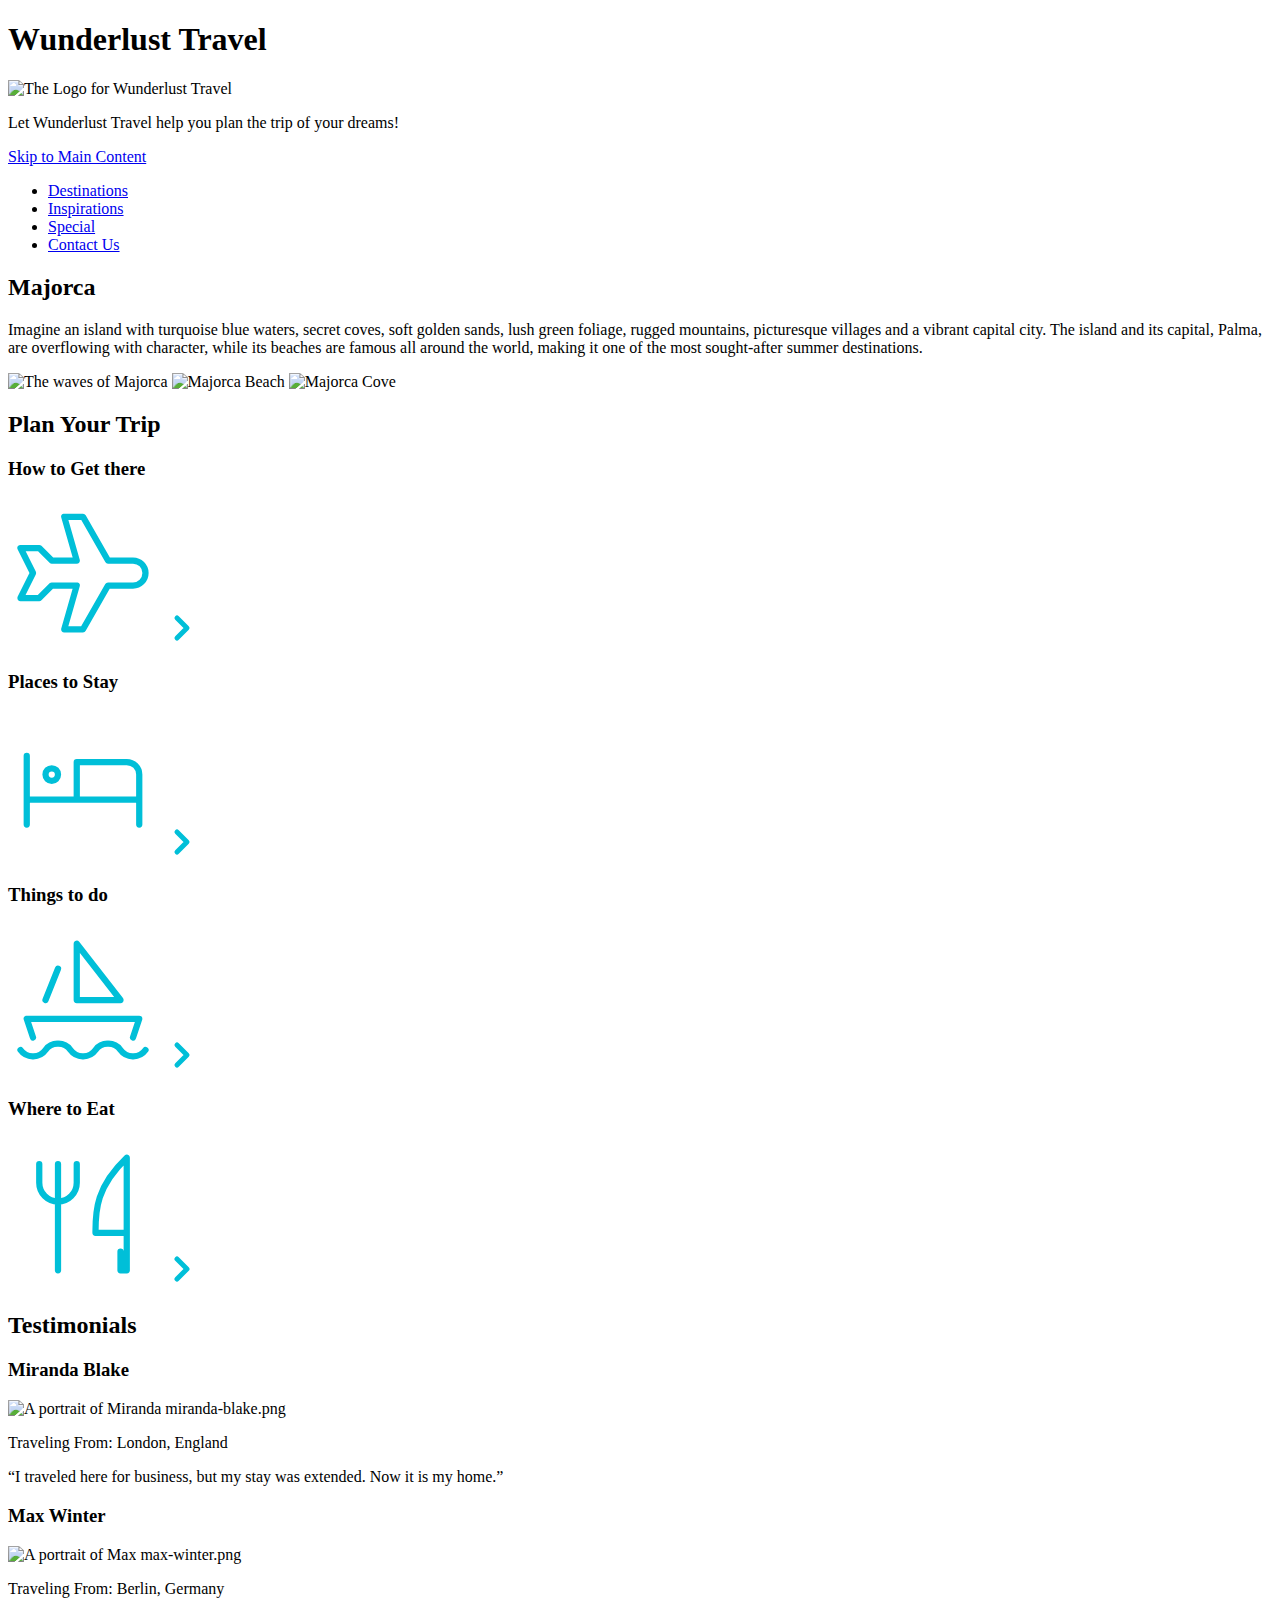
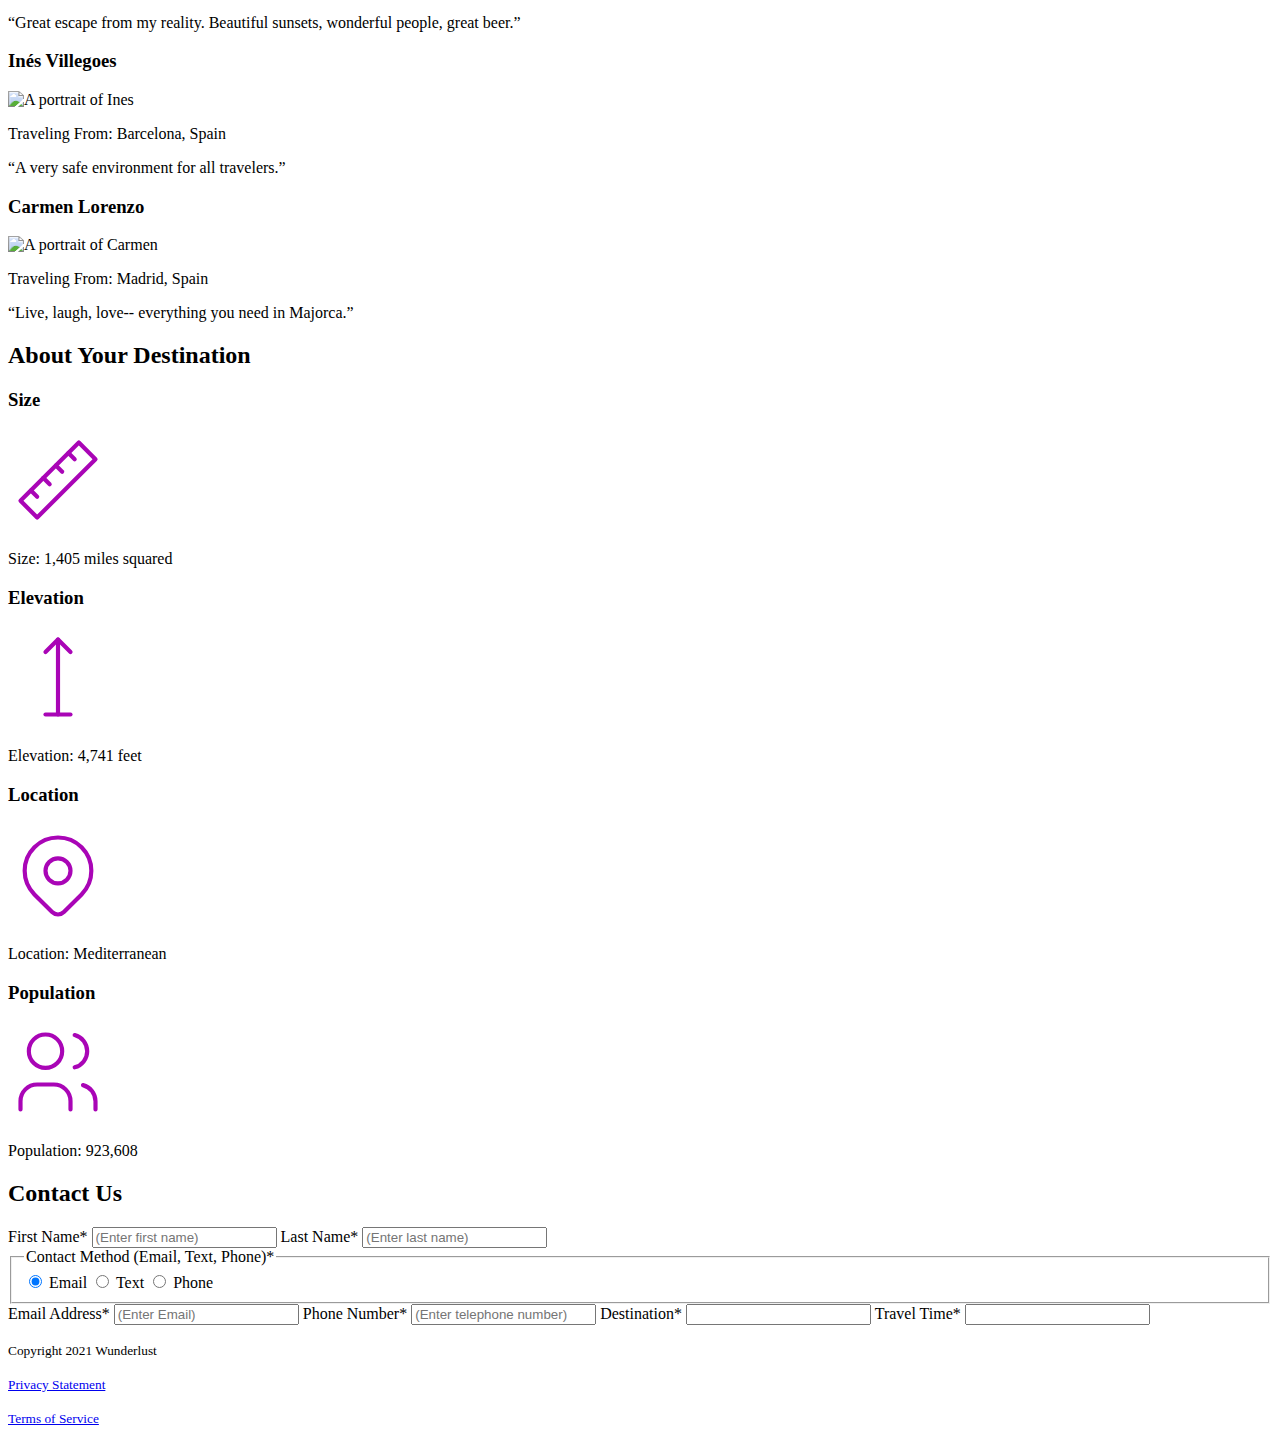
==== index.html @ 20eae67d "index.html" ====
<!DOCTYPE html>
<html lang = "en">
    <head>
        <meta charset = "utf-8">
        <meta name = "author" content = "Adam To">
        <link rel = "stylesheet" type = "text/css" href = "styles.css">
        <title>Wunderlust Travel</title>
    </head>
    <body>
        <header>
            <h1>Wunderlust Travel</h1>
            <picture>
                <source media = "(min-width: 1024px)" srcset = "images/logo-lrg.png">
                <source media = "(min-width: 780px)" srcset = "images/logo-med.png">
                <source media = "(min-width: 320px)" srcset = "images/logo-sml.png">
                <img src = "images/logo.png" alt = "The Logo for Wunderlust Travel">
            </picture>
            <p>Let Wunderlust Travel help you plan the trip of your dreams!</p>

            <a id = "skipper" href = "#main-content">Skip to Main Content</a>
            <nav>
                <ul>
                    <li><a href = "#">Destinations</a></li>
                    <li><a href = "#">Inspirations</a></li>
                    <li><a href = "#">Special</a></li>
                    <li><a href = "#">Contact Us</a></li>
                </ul>
            </nav>
        </header>
        <main>
            <section>
                <h2>Majorca</h2>
                <p>Imagine an island with turquoise blue waters, secret coves, soft golden sands, lush green foliage, rugged mountains, picturesque villages and a vibrant capital city. The island and its capital, Palma, are overflowing with character, while its beaches are famous all around the world, making it one of the most sought-after summer destinations.</p>
                <picture>
                    <source media = "(min-width: 1024px)" srcset = "images/majorca-waves-lrg.png">
                    <source media = "(min-width: 780px)" srcset = "images/majorca-waves-med.png">
                    <source media = "(min-width: 320px)" srcset = "images/majorca-waves-sml.png">
                    <img src = "images/majorca-waves.png" alt = "The waves of Majorca">
                </picture>
                <picture>
                    <source media = "(min-width: 1024px)" srcset = "images/majorca-beach-lrg.png">
                    <source media = "(min-width: 780px)" srcset = "images/majorca-beach-med.png">
                    <source media = "(min-width: 320px)" srcset = "images/majorca-beach-sml.png">
                    <img src = "images/majorca-beach.png" alt = "Majorca Beach">
                </picture>
                <picture>
                    <source media = "(min-width: 1024px)" srcset = "images/majorca-cove-lrg.png">
                    <source media = "(min-width: 780px)" srcset = "images/majorca-cove-med.png">
                    <source media = "(min-width: 320px)" srcset = "images/majorca-cove-sml.png">
                    <img src = "images/majorca-cove.png" alt = "Majorca Cove">
                </picture>
            </section>
            <section>
                <h2>Plan Your Trip</h2>
                <section>
                    <h3>How to Get there</h3>
                    <svg xmlns="http://www.w3.org/2000/svg" class="icon icon-tabler icon-tabler-plane" width="150" height="150" viewBox="0 0 24 24" stroke-width="1" stroke="#00bfd8" fill="none" stroke-linecap="round" stroke-linejoin="round">
                    <path stroke="none" d="M0 0h24v24H0z" fill="none"/>
                    <path d="M16 10h4a2 2 0 0 1 0 4h-4l-4 7h-3l2 -7h-4l-2 2h-3l2 -4l-2 -4h3l2 2h4l-2 -7h3z" />
                    </svg>

                    <a href = "#" title = "Search for flights">
                        <svg xmlns="http://www.w3.org/2000/svg" class="icon icon-tabler icon-tabler-chevron-right" width="40" height="40" viewBox="0 0 24 24" stroke-width="3" stroke="#00bfd8" fill="none" stroke-linecap="round" stroke-linejoin="round">
                        <path stroke="none" d="M0 0h24v24H0z" fill="none"/>
                        <polyline points="9 6 15 12 9 18" />
                        </svg>
                    </a>
                </section>
                <section>
                    <h3>Places to Stay</h3>
                    <svg xmlns="http://www.w3.org/2000/svg" class="icon icon-tabler icon-tabler-bed" width="150" height="150" viewBox="0 0 24 24" stroke-width="1" stroke="#00bfd8" fill="none" stroke-linecap="round" stroke-linejoin="round">
                    <path stroke="none" d="M0 0h24v24H0z" fill="none"/>
                    <path d="M3 7v11m0 -4h18m0 4v-8a2 2 0 0 0 -2 -2h-8v6" />
                    <circle cx="7" cy="10" r="1" />
                    </svg>

                    <a href = "#" title = "Search for Hotels">
                        <svg xmlns="http://www.w3.org/2000/svg" class="icon icon-tabler icon-tabler-chevron-right" width="40" height="40" viewBox="0 0 24 24" stroke-width="3" stroke="#00bfd8" fill="none" stroke-linecap="round" stroke-linejoin="round">
                        <path stroke="none" d="M0 0h24v24H0z" fill="none"/>
                        <polyline points="9 6 15 12 9 18" />
                        </svg>
                    </a>
                </section>
                <section>
                    <h3>Things to do</h3>
                    <svg xmlns="http://www.w3.org/2000/svg" class="icon icon-tabler icon-tabler-sailboat" width="150" height="150" viewBox="0 0 24 24" stroke-width="1" stroke="#00bfd8" fill="none" stroke-linecap="round" stroke-linejoin="round">
                    <path stroke="none" d="M0 0h24v24H0z" fill="none"/>
                    <path d="M2 20a2.4 2.4 0 0 0 2 1a2.4 2.4 0 0 0 2 -1a2.4 2.4 0 0 1 2 -1a2.4 2.4 0 0 1 2 1a2.4 2.4 0 0 0 2 1a2.4 2.4 0 0 0 2 -1a2.4 2.4 0 0 1 2 -1a2.4 2.4 0 0 1 2 1a2.4 2.4 0 0 0 2 1a2.4 2.4 0 0 0 2 -1" />
                    <path d="M4 18l-1 -3h18l-1 3" />
                    <path d="M11 12h7l-7 -9v9" />
                    <line x1="8" y1="7" x2="6" y2="12" />
                    </svg>

                    <a href = "#" title = "Search for Activities">
                        <svg xmlns="http://www.w3.org/2000/svg" class="icon icon-tabler icon-tabler-chevron-right" width="40" height="40" viewBox="0 0 24 24" stroke-width="3" stroke="#00bfd8" fill="none" stroke-linecap="round" stroke-linejoin="round">
                        <path stroke="none" d="M0 0h24v24H0z" fill="none"/>
                        <polyline points="9 6 15 12 9 18" />
                        </svg>
                    </a>
                </section>
                <section>
                    <h3>Where to Eat</h3>
                    <svg xmlns="http://www.w3.org/2000/svg" class="icon icon-tabler icon-tabler-tools-kitchen-2" width="150" height="150" viewBox="0 0 24 24" stroke-width="1" stroke="#00bfd8" fill="none" stroke-linecap="round" stroke-linejoin="round">
                    <path stroke="none" d="M0 0h24v24H0z" fill="none"/>
                    <path d="M19 3v12h-5c-.023 -3.681 .184 -7.406 5 -12zm0 12v6h-1v-3m-10 -14v17m-3 -17v3a3 3 0 1 0 6 0v-3" />
                    </svg>

                    <a href = "#" title = "Search for Restaurants">
                        <svg xmlns="http://www.w3.org/2000/svg" class="icon icon-tabler icon-tabler-chevron-right" width="40" height="40" viewBox="0 0 24 24" stroke-width="3" stroke="#00bfd8" fill="none" stroke-linecap="round" stroke-linejoin="round">
                        <path stroke="none" d="M0 0h24v24H0z" fill="none"/>
                        <polyline points="9 6 15 12 9 18" />
                        </svg>
                    </a>
                </section>
            </section>
            <section>
                <h2>Testimonials</h2>
                <section>
                    <h3>Miranda Blake</h3>
                    <picture>
                        <source media = "(min-width: 1024px)" srcset = "images/miranda-blake-lrg.png">
                        <source media = "(min-width: 780px)" srcset = "images/miranda-blake-med.png">
                        <source media = "(min-width: 320px)" srcset = "images/miranda-blake-sml.png">
                        <img src = "images/miranda-blake.png" alt = "A portrait of Miranda">
                    </picture>
                    miranda-blake.png
                    <p>Traveling From: London, England</p>
                    <q>I traveled here for business, but my stay was extended. Now it is my home.</q>
                </section>
                <section>
                    <h3>Max Winter</h3>
                    <picture>
                        <source media = "(min-width: 1024px)" srcset = "images/max-winter-lrg.png">
                        <source media = "(min-width: 780px)" srcset = "images/max-winter-med.png">
                        <source media = "(min-width: 320px)" srcset = "images/max-winter-sml.png">
                        <img src = "images/max-winter.png" alt = "A portrait of Max">
                    </picture>
                    max-winter.png
                    <p>Traveling From: Berlin, Germany</p>
                    <q>Great escape from my reality. Beautiful sunsets, wonderful people, great beer.</q>
                </section>
                <section>
                    <h3>Inés Villegoes</h3>
                    <picture>
                        <source media = "(min-width: 1024px)" srcset = "images/ines-villegoes-lrg.png">
                        <source media = "(min-width: 780px)" srcset = "images/ines-villegoes-med.png">
                        <source media = "(min-width: 320px)" srcset = "images/ines-villegoes-sml.png">
                        <img src = "images/ines-villegoes.png" alt = "A portrait of Ines">
                    </picture>
                    <p>Traveling From: Barcelona, Spain</p>
                    <q>A very safe environment for all travelers.</q>
                </section>
                <section>
                    <h3>Carmen Lorenzo</h3>
                    <picture>
                        <source media = "(min-width: 1024px)" srcset = "images/carmen-lorenzo-lrg.png">
                        <source media = "(min-width: 780px)" srcset = "images/carmen-lorenzo-med.png">
                        <source media = "(min-width: 320px)" srcset = "images/carmen-lorenzo-sml.png">
                        <img src = "images/carmen-lorenzo.png" alt = "A portrait of Carmen">
                    </picture>
                    <p>Traveling From: Madrid, Spain</p>
                    <q>Live, laugh, love-- everything you need in Majorca.</q>
                </section>
            </section>
            <section>
                <h2>About Your Destination</h2>
                <section>
                    <h3>Size</h3>
                    <svg xmlns="http://www.w3.org/2000/svg" class="icon icon-tabler icon-tabler-ruler-2" width="100" height="100" viewBox="0 0 24 24" stroke-width="1" stroke="#a905b6" fill="none" stroke-linecap="round" stroke-linejoin="round">
                    <path stroke="none" d="M0 0h24v24H0z" fill="none"/>
                    <path d="M17 3l4 4l-14 14l-4 -4z" />
                    <path d="M16 7l-1.5 -1.5" />
                    <path d="M13 10l-1.5 -1.5" />
                    <path d="M10 13l-1.5 -1.5" />
                    <path d="M7 16l-1.5 -1.5" />
                    </svg>

                    <p>Size: 1,405 miles squared</p>
                </section>
                <section>
                    <h3>Elevation</h3>
                    <svg xmlns="http://www.w3.org/2000/svg" class="icon icon-tabler icon-tabler-arrow-top-bar" width="100" height="100" viewBox="0 0 24 24" stroke-width="1" stroke="#a905b6" fill="none" stroke-linecap="round" stroke-linejoin="round">
                    <path stroke="none" d="M0 0h24v24H0z" fill="none"/>
                    <line x1="12" y1="21" x2="12" y2="3" />
                    <path d="M15 6l-3 -3l-3 3" />
                    <line x1="9" y1="21" x2="15" y2="21" />
                    </svg>

                    <p>Elevation: 4,741 feet</p>
                </section>
                <section>
                    <h3>Location</h3>
                    <svg xmlns="http://www.w3.org/2000/svg" class="icon icon-tabler icon-tabler-map-pin" width="100" height="100" viewBox="0 0 24 24" stroke-width="1" stroke="#a905b6" fill="none" stroke-linecap="round" stroke-linejoin="round">
                    <path stroke="none" d="M0 0h24v24H0z" fill="none"/>
                    <circle cx="12" cy="11" r="3" />
                    <path d="M17.657 16.657l-4.243 4.243a2 2 0 0 1 -2.827 0l-4.244 -4.243a8 8 0 1 1 11.314 0z" />
                    </svg>
                    <p>Location: Mediterranean</p>
                </section>
                <section>
                    <h3>Population</h3>
                    <svg xmlns="http://www.w3.org/2000/svg" class="icon icon-tabler icon-tabler-users" width="100" height="100" viewBox="0 0 24 24" stroke-width="1" stroke="#a905b6" fill="none" stroke-linecap="round" stroke-linejoin="round">
                    <path stroke="none" d="M0 0h24v24H0z" fill="none"/>
                    <circle cx="9" cy="7" r="4" />
                    <path d="M3 21v-2a4 4 0 0 1 4 -4h4a4 4 0 0 1 4 4v2" />
                    <path d="M16 3.13a4 4 0 0 1 0 7.75" />
                    <path d="M21 21v-2a4 4 0 0 0 -3 -3.85" />
                    </svg>

                    <p>Population: 923,608</p>
                </section>
            </section>
            <section>
                <h2>Contact Us</h2>
                <form>
                    <label for = firstName>First Name<span class = "required">*</span></label>
                    <input type = "text" id = "firstName" name = "firstName" placeholder = "(Enter first name)">

                    <label for = lastName>Last Name<span class = "required">*</span></label>
                    <input type = "text" id = "lastName" name = "lastName" placeholder = "(Enter last name)">

                    <fieldset>
                        <legend>Contact Method (Email, Text, Phone)<span class = "required">*</span></legend>

                        <input type = "radio" name = "contactMethod" id = "prefEmail" checked required>
                        <label for = "prefEmail">Email</label>

                        <input type = "radio" name = "contactMethod" id = "prefText" required>
                        <label for = "prefText">Text</label>

                        <input type = "radio" name = "contactMethod" id = "prefPhone" required>
                        <label for = "prefPhone">Phone</label>

                    </fieldset>

                    <label for = "myEmail">Email Address<span class = "required">*</span></label>
			        <input type = "email" id = "myEmail" name = "myEmail" placeholder = "(Enter Email)">

                    <label for = "myPhone">Phone Number<span class = "required">*</span></label>
			        <input type = "tel" id = "myPhone" name = "myPhone" placeholder = "(Enter telephone number)">

                    <label for = "myPlace">Destination<span class = "required">*</span></label>
                    <input list = "placeList" id = "myPlace" name = "myPlace">
                    <datalist id="placeList">
                        <option value="Barcelona">
                        <option value="Granada">
                        <option value="Ibiza">
                        <option value="Madrid">
                        <option value="Majorca">
                        <option value="Seville">
                        <option value="Tenerife">
                        <option value="Valencia">
                    </datalist>

                    <label for = "myTime">Travel Time<span class = "required">*</span></label>
                    <input list = "timeList" id = "myTime" name = "myTime">
                    <datalist id="timeList">
                        <option value="Fall">
                        <option value="Winter">
                        <option value="Spring">
                        <option value="Summer">
                        <option value="Flexible">
                    </datalist>
                </form>
            </section>
        </main>
        <footer>
            
                <p><small>Copyright 2021 Wunderlust</small></p>
                <p><a href = "#"><small>Privacy Statement</small></a></p>
                <p><a href = "#"><small>Terms of Service</small></a></p>
        </footer>
    </body>
</html>
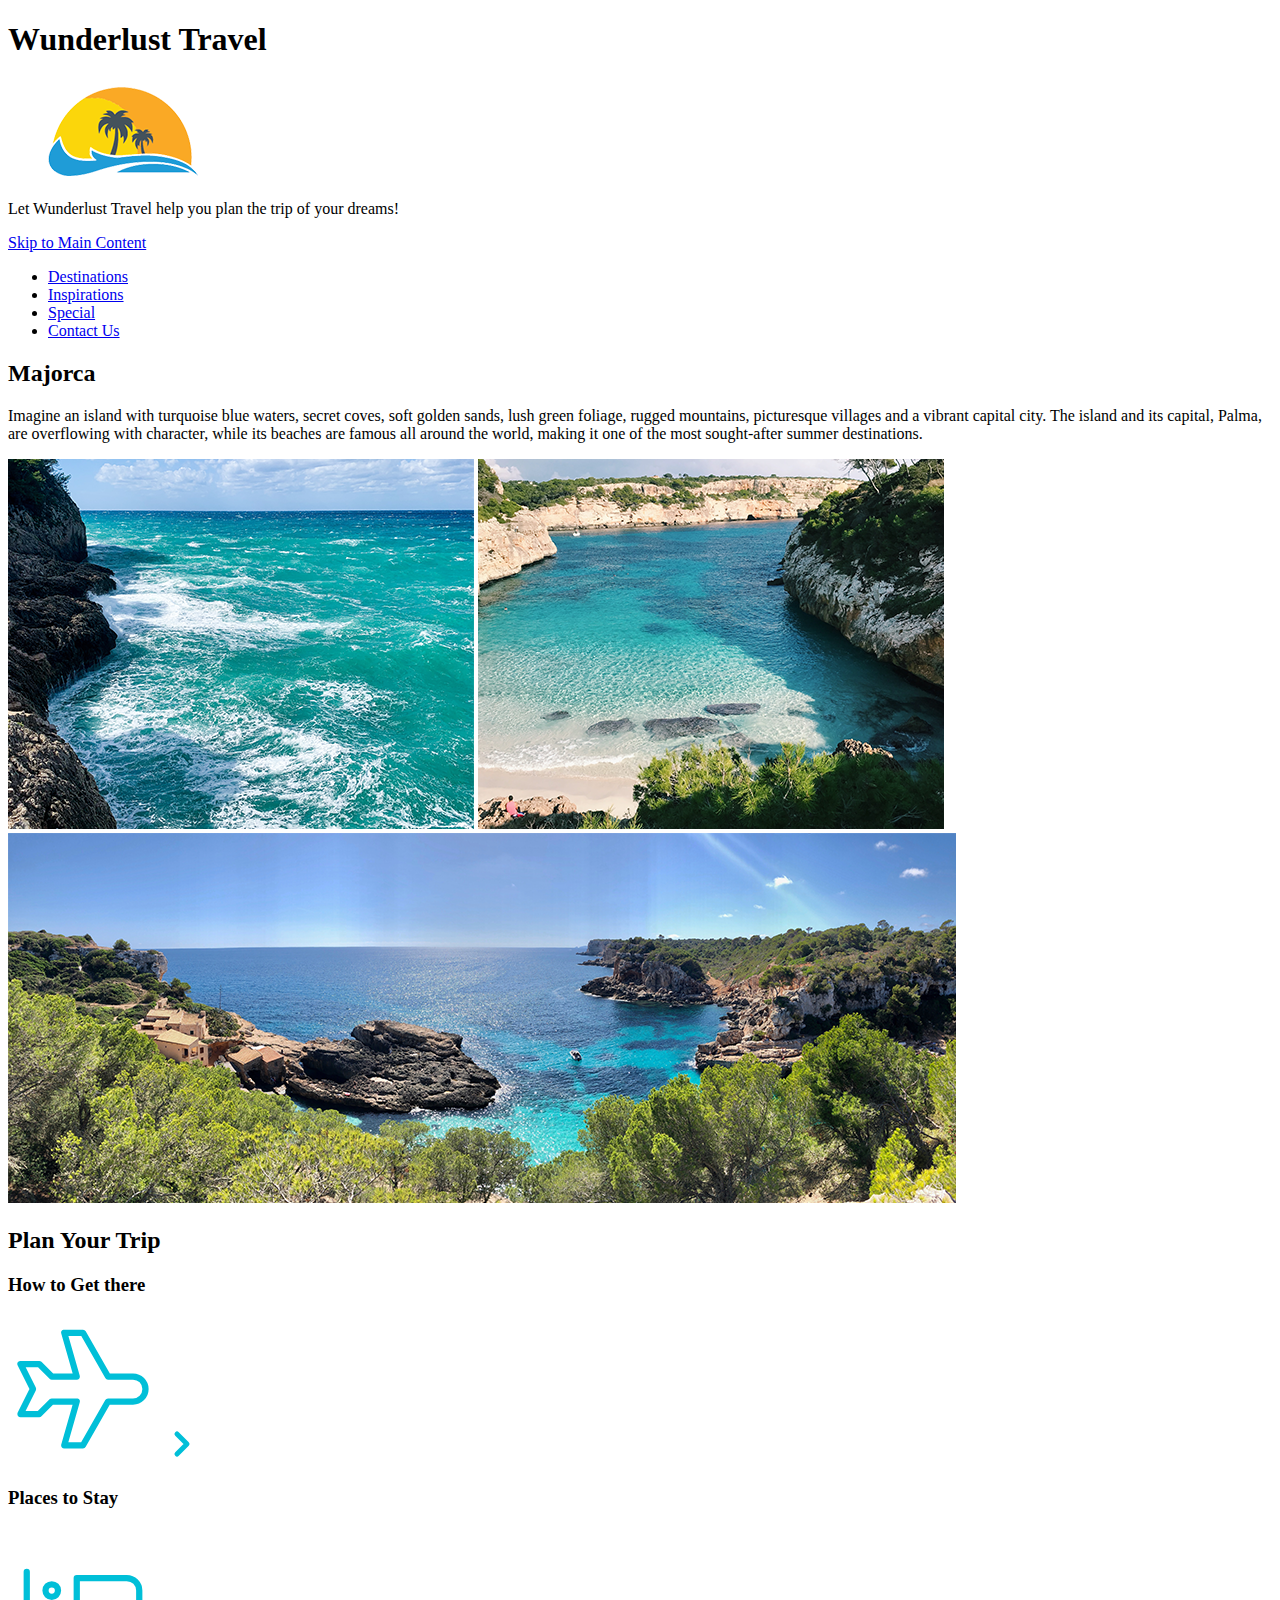
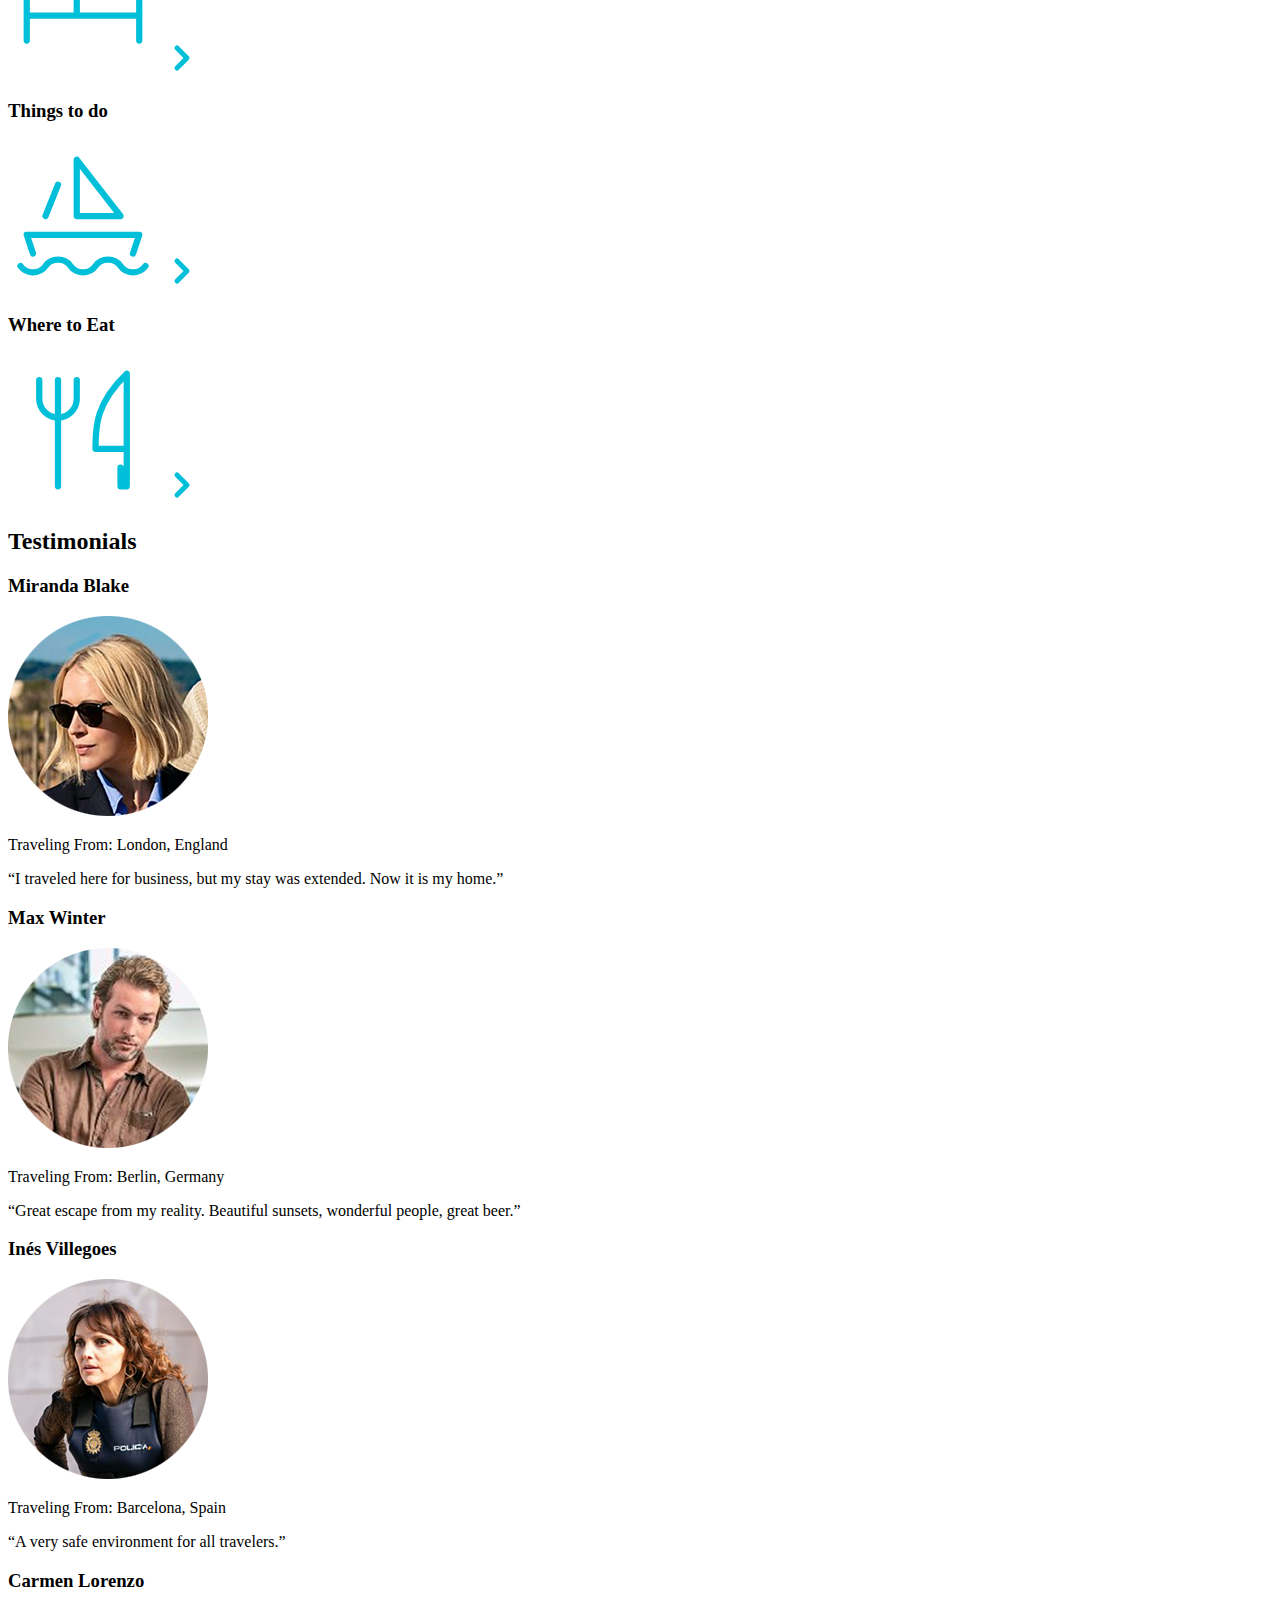
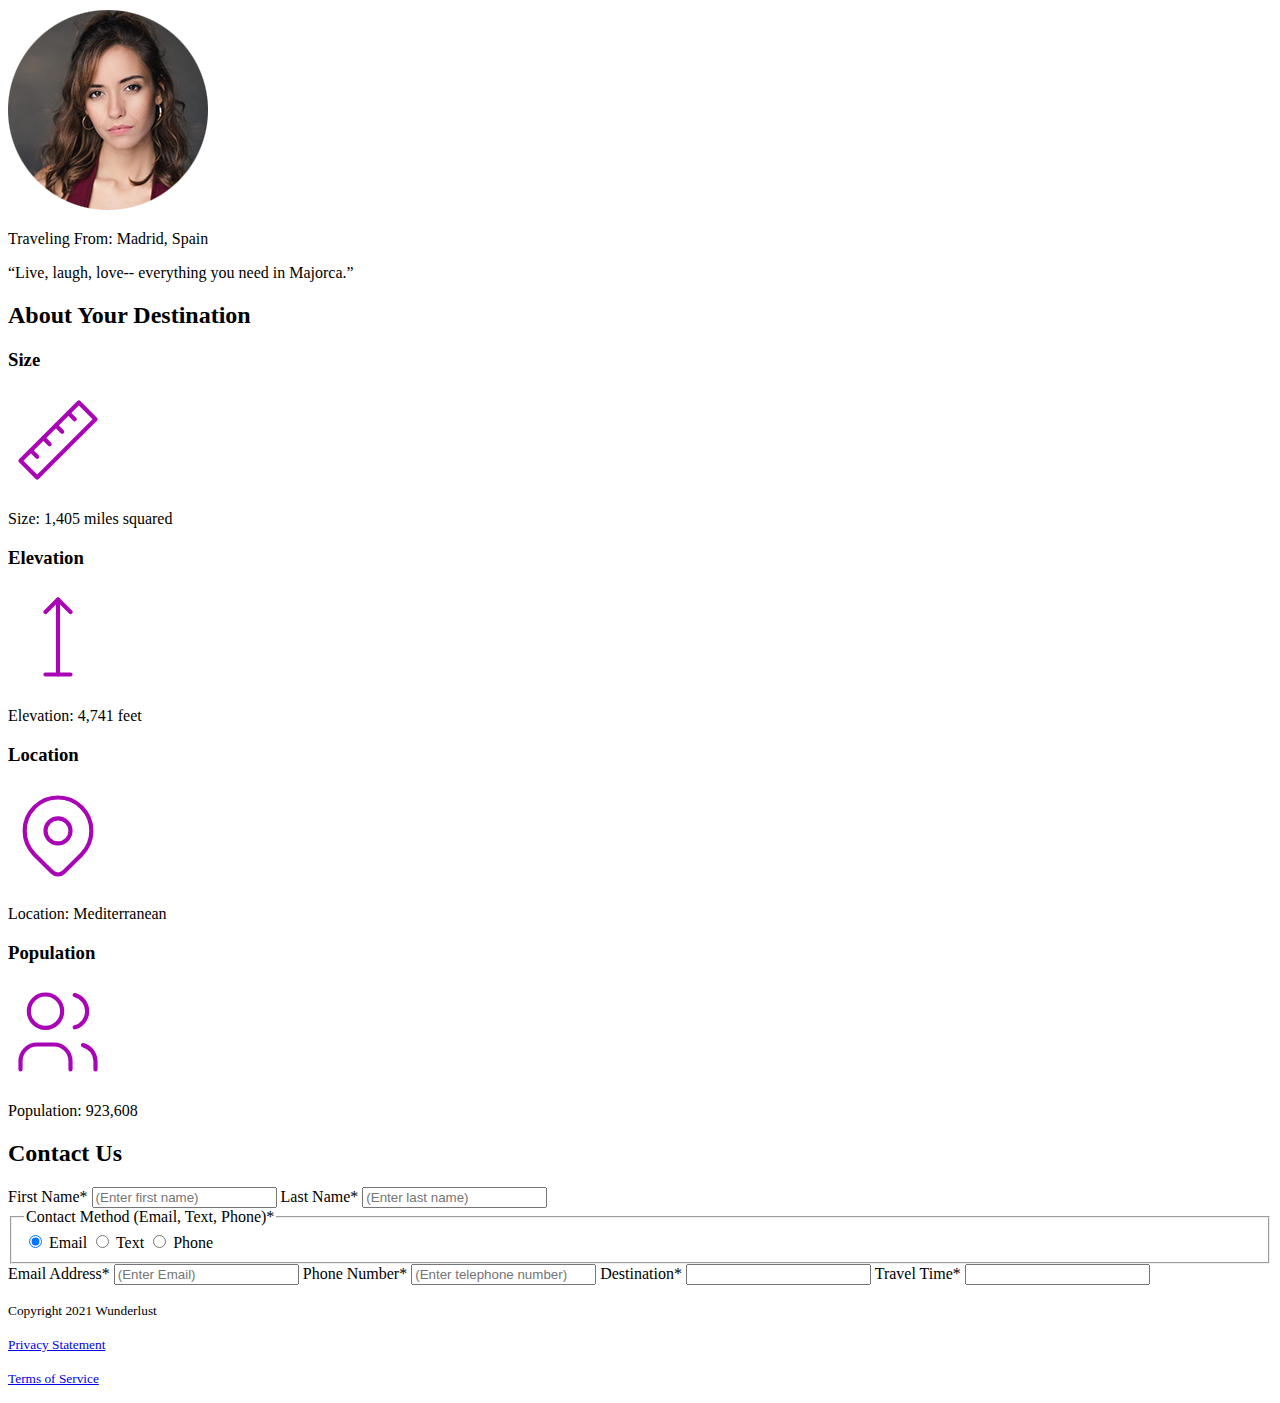
==== commit 51468646: "fix images" ====
--- a/index.html
+++ b/index.html
@@ -10,10 +10,10 @@
         <header>
             <h1>Wunderlust Travel</h1>
             <picture>
-                <source media = "(min-width: 1024px)" srcset = "images/logo-lrg.png">
-                <source media = "(min-width: 780px)" srcset = "images/logo-med.png">
-                <source media = "(min-width: 320px)" srcset = "images/logo-sml.png">
-                <img src = "images/logo.png" alt = "The Logo for Wunderlust Travel">
+                <source media = "(min-width: 1024px)" srcset = "images/logo-L.png">
+                <source media = "(min-width: 780px)" srcset = "images/logo-M.png">
+                <source media = "(min-width: 320px)" srcset = "images/logo-S.png">
+                <img src = "images/logo-L.png" alt = "The Logo for Wunderlust Travel">
             </picture>
             <p>Let Wunderlust Travel help you plan the trip of your dreams!</p>
 
@@ -32,22 +32,22 @@
                 <h2>Majorca</h2>
                 <p>Imagine an island with turquoise blue waters, secret coves, soft golden sands, lush green foliage, rugged mountains, picturesque villages and a vibrant capital city. The island and its capital, Palma, are overflowing with character, while its beaches are famous all around the world, making it one of the most sought-after summer destinations.</p>
                 <picture>
-                    <source media = "(min-width: 1024px)" srcset = "images/majorca-waves-lrg.png">
-                    <source media = "(min-width: 780px)" srcset = "images/majorca-waves-med.png">
-                    <source media = "(min-width: 320px)" srcset = "images/majorca-waves-sml.png">
-                    <img src = "images/majorca-waves.png" alt = "The waves of Majorca">
+                    <source media = "(min-width: 1024px)" srcset = "images/majorca-waves-L.png">
+                    <source media = "(min-width: 780px)" srcset = "images/majorca-waves-M.png">
+                    <source media = "(min-width: 320px)" srcset = "images/majorca-waves-S.png">
+                    <img src = "images/majorca-waves-L.png" alt = "The waves of Majorca">
                 </picture>
                 <picture>
-                    <source media = "(min-width: 1024px)" srcset = "images/majorca-beach-lrg.png">
-                    <source media = "(min-width: 780px)" srcset = "images/majorca-beach-med.png">
-                    <source media = "(min-width: 320px)" srcset = "images/majorca-beach-sml.png">
-                    <img src = "images/majorca-beach.png" alt = "Majorca Beach">
+                    <source media = "(min-width: 1024px)" srcset = "images/majorca-beach-L.png">
+                    <source media = "(min-width: 780px)" srcset = "images/majorca-beach-M.png">
+                    <source media = "(min-width: 320px)" srcset = "images/majorca-beach-S.png">
+                    <img src = "images/majorca-beach-L.png" alt = "Majorca Beach">
                 </picture>
                 <picture>
-                    <source media = "(min-width: 1024px)" srcset = "images/majorca-cove-lrg.png">
-                    <source media = "(min-width: 780px)" srcset = "images/majorca-cove-med.png">
-                    <source media = "(min-width: 320px)" srcset = "images/majorca-cove-sml.png">
-                    <img src = "images/majorca-cove.png" alt = "Majorca Cove">
+                    <source media = "(min-width: 1024px)" srcset = "images/majorca-cove-L.png">
+                    <source media = "(min-width: 780px)" srcset = "images/majorca-cove-M.png">
+                    <source media = "(min-width: 320px)" srcset = "images/majorca-cove-S.png">
+                    <img src = "images/majorca-cove-L.png" alt = "Majorca Cove">
                 </picture>
             </section>
             <section>
@@ -118,34 +118,32 @@
                 <section>
                     <h3>Miranda Blake</h3>
                     <picture>
-                        <source media = "(min-width: 1024px)" srcset = "images/miranda-blake-lrg.png">
-                        <source media = "(min-width: 780px)" srcset = "images/miranda-blake-med.png">
-                        <source media = "(min-width: 320px)" srcset = "images/miranda-blake-sml.png">
-                        <img src = "images/miranda-blake.png" alt = "A portrait of Miranda">
-                    </picture>
-                    miranda-blake.png
+                        <source media = "(min-width: 1024px)" srcset = "images/miranda-blake-L.png">
+                        <source media = "(min-width: 780px)" srcset = "images/miranda-blake-M.png">
+                        <source media = "(min-width: 320px)" srcset = "images/miranda-blake-S.png">
+                        <img src = "images/miranda-blake-L.png" alt = "A portrait of Miranda">
+                    </picture>
                     <p>Traveling From: London, England</p>
                     <q>I traveled here for business, but my stay was extended. Now it is my home.</q>
                 </section>
                 <section>
                     <h3>Max Winter</h3>
                     <picture>
-                        <source media = "(min-width: 1024px)" srcset = "images/max-winter-lrg.png">
-                        <source media = "(min-width: 780px)" srcset = "images/max-winter-med.png">
-                        <source media = "(min-width: 320px)" srcset = "images/max-winter-sml.png">
-                        <img src = "images/max-winter.png" alt = "A portrait of Max">
-                    </picture>
-                    max-winter.png
+                        <source media = "(min-width: 1024px)" srcset = "images/max-winter-L.png">
+                        <source media = "(min-width: 780px)" srcset = "images/max-winter-M.png">
+                        <source media = "(min-width: 320px)" srcset = "images/max-winter-S.png">
+                        <img src = "images/max-winter-L.png" alt = "A portrait of Max">
+                    </picture>
                     <p>Traveling From: Berlin, Germany</p>
                     <q>Great escape from my reality. Beautiful sunsets, wonderful people, great beer.</q>
                 </section>
                 <section>
                     <h3>Inés Villegoes</h3>
                     <picture>
-                        <source media = "(min-width: 1024px)" srcset = "images/ines-villegoes-lrg.png">
-                        <source media = "(min-width: 780px)" srcset = "images/ines-villegoes-med.png">
-                        <source media = "(min-width: 320px)" srcset = "images/ines-villegoes-sml.png">
-                        <img src = "images/ines-villegoes.png" alt = "A portrait of Ines">
+                        <source media = "(min-width: 1024px)" srcset = "images/ines-villegoes-L.png">
+                        <source media = "(min-width: 780px)" srcset = "images/ines-villegoes-M.png">
+                        <source media = "(min-width: 320px)" srcset = "images/ines-villegoes-S.png">
+                        <img src = "images/ines-villegoes-L.png" alt = "A portrait of Ines">
                     </picture>
                     <p>Traveling From: Barcelona, Spain</p>
                     <q>A very safe environment for all travelers.</q>
@@ -153,10 +151,10 @@
                 <section>
                     <h3>Carmen Lorenzo</h3>
                     <picture>
-                        <source media = "(min-width: 1024px)" srcset = "images/carmen-lorenzo-lrg.png">
-                        <source media = "(min-width: 780px)" srcset = "images/carmen-lorenzo-med.png">
-                        <source media = "(min-width: 320px)" srcset = "images/carmen-lorenzo-sml.png">
-                        <img src = "images/carmen-lorenzo.png" alt = "A portrait of Carmen">
+                        <source media = "(min-width: 1024px)" srcset = "images/carmen-lorenzo-L.png">
+                        <source media = "(min-width: 780px)" srcset = "images/carmen-lorenzo-M.png">
+                        <source media = "(min-width: 320px)" srcset = "images/carmen-lorenzo-S.png">
+                        <img src = "images/carmen-lorenzo-L.png" alt = "A portrait of Carmen">
                     </picture>
                     <p>Traveling From: Madrid, Spain</p>
                     <q>Live, laugh, love-- everything you need in Majorca.</q>
